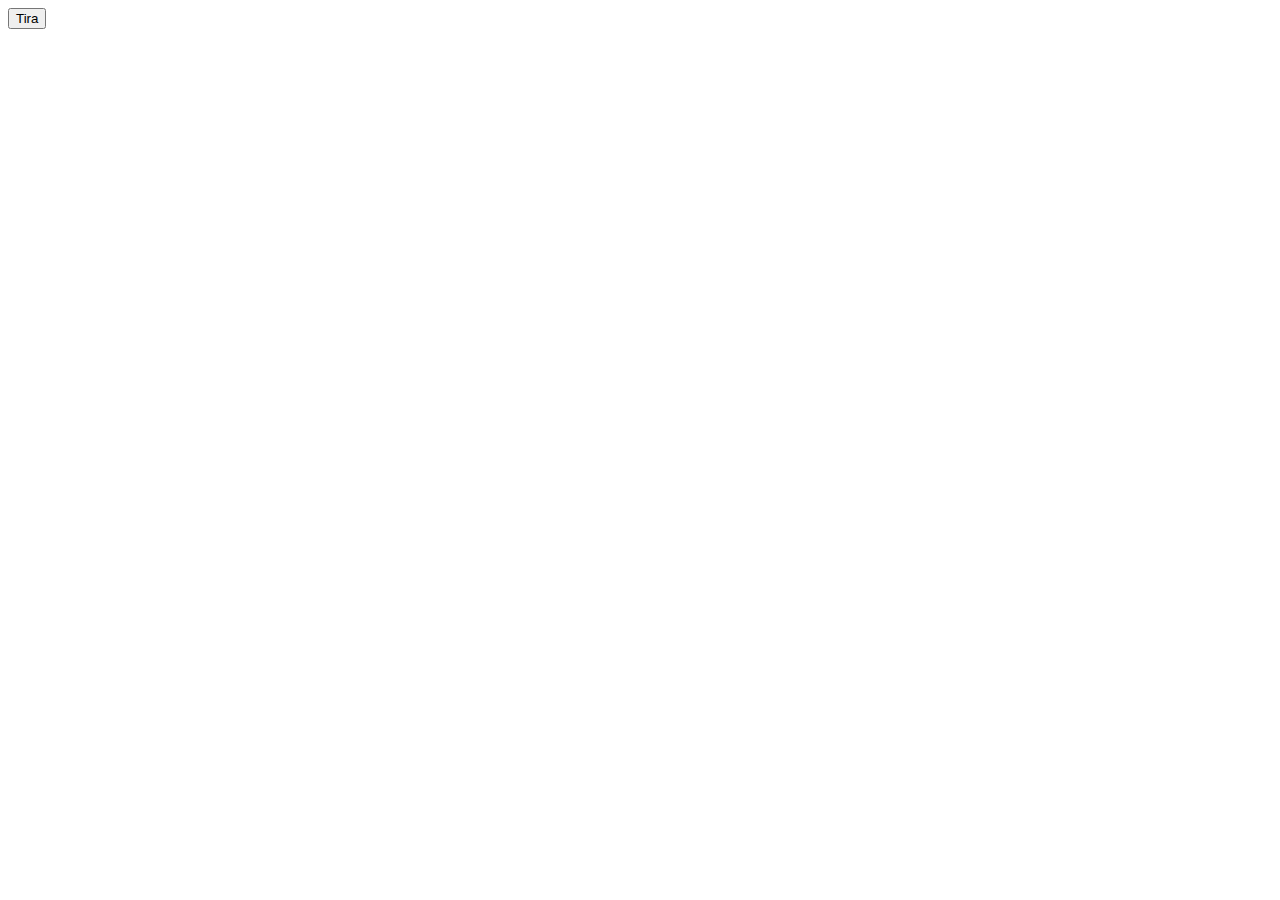
==== bonus/esercizio_dadi_bonus/index.html @ 7cffb4dc "bonus-dadi_setup-html-js" ====
<!DOCTYPE html>
<html lang="en">
<head>
    <meta charset="UTF-8">
    <meta http-equiv="X-UA-Compatible" content="IE=edge">
    <meta name="viewport" content="width=device-width, initial-scale=1.0">
    <link rel="stylesheet" href="style.css">
    <title>gioco dadi</title>
</head>
<body>
    <div class="container">
        <div id="content">
            <div id="your_number"></div>
            <div id="pc_number"></div>
        </div>

        <div id="win_lose">
        </div>

        <input id="button" type="button" value="Tira">
    </div>
    <script src="main.js"></script>
</body>
</html>
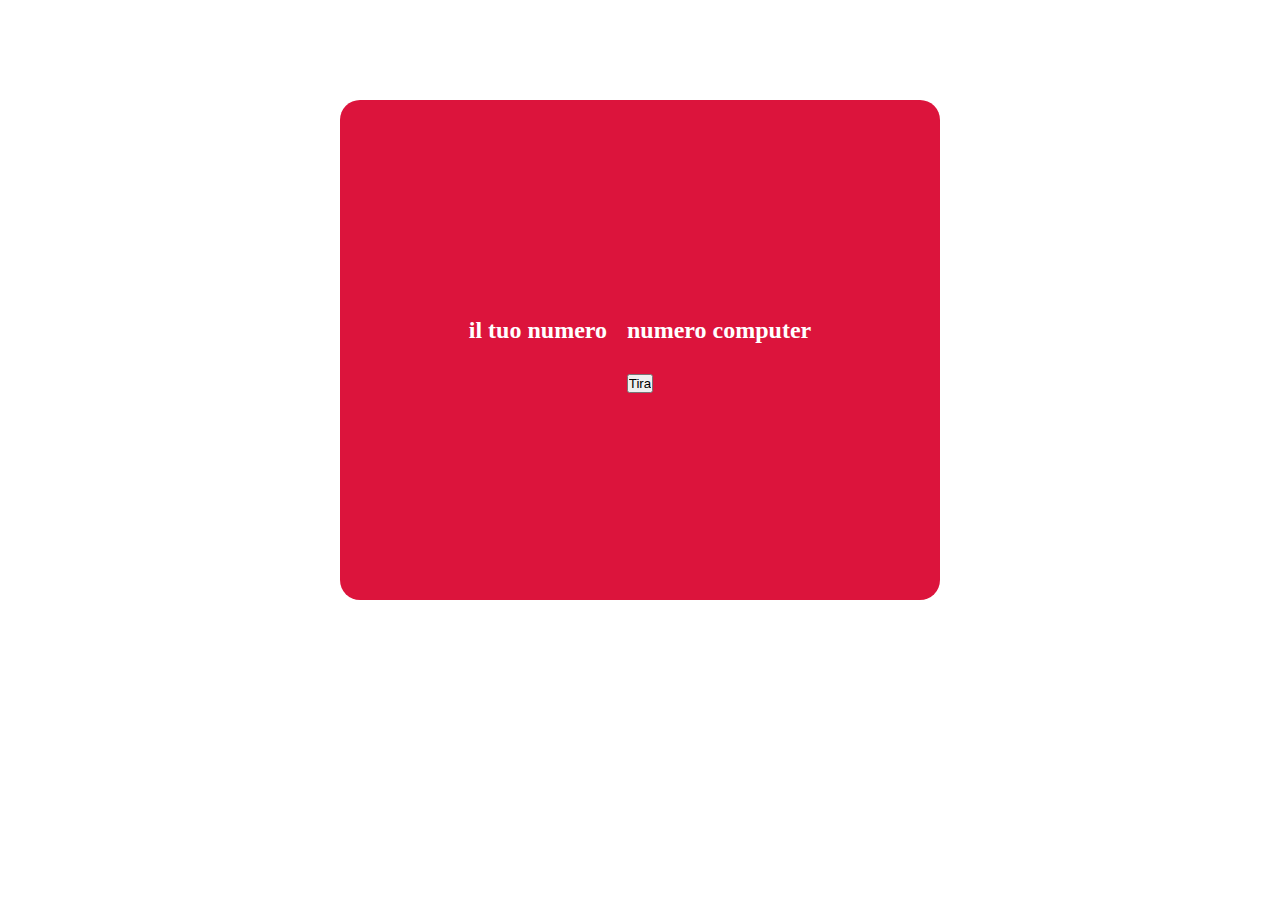
==== commit ef67f39e: "bonusa-dadi_interfaccia-completa" ====
--- a/bonus/esercizio_dadi_bonus/index.html
+++ b/bonus/esercizio_dadi_bonus/index.html
@@ -7,17 +7,31 @@
     <link rel="stylesheet" href="style.css">
     <title>gioco dadi</title>
 </head>
+
 <body>
-    <div class="container">
-        <div id="content">
-            <div id="your_number"></div>
-            <div id="pc_number"></div>
+    <!-- CONTAINER -->
+    <div id="container">
+        <!-- wrapper -->
+        <div id="wrapper">
+            <div id="numbers">
+                <div id="your_number" class="content_box">
+                    <h2>il tuo numero</h2>
+                    <h3></h3>
+                </div>
+                <div id="pc_number" class="content_box">
+                    <h2>numero computer</h2>
+                    <h3></h3>
+                </div>
+            </div>
+    
+            <div id="win_lose">
+                <h1></h1>
+            </div>
+    
+            <form action="#">
+                <input id="button" type="button" value="Tira">
+            </form>
         </div>
-
-        <div id="win_lose">
-        </div>
-
-        <input id="button" type="button" value="Tira">
     </div>
     <script src="main.js"></script>
 </body>
--- a/bonus/esercizio_dadi_bonus/style.css
+++ b/bonus/esercizio_dadi_bonus/style.css
@@ -0,0 +1,39 @@
+/* GENERALI */
+* {
+    margin: 0;
+    padding: 0;
+    box-sizing: border-box;
+}
+
+/* CONTAINER */
+#container {
+    display: flex;
+    justify-content: center;
+    align-items: center;
+    max-width: 600px;
+    height: 500px;
+    margin: 100px auto;
+    background-color: crimson;
+    border-radius: 20px;
+}
+
+#numbers {
+    display: flex;
+    justify-content: center;
+}
+
+.content_box {
+    max-width: 300px;
+    color: #fff;
+    text-align: center;
+    padding: 10px;
+}
+
+#win_lose, form {
+    text-align: center;
+}
+
+#win_lose h1 {
+    color: #fff;
+    margin-bottom: 20px;
+}
